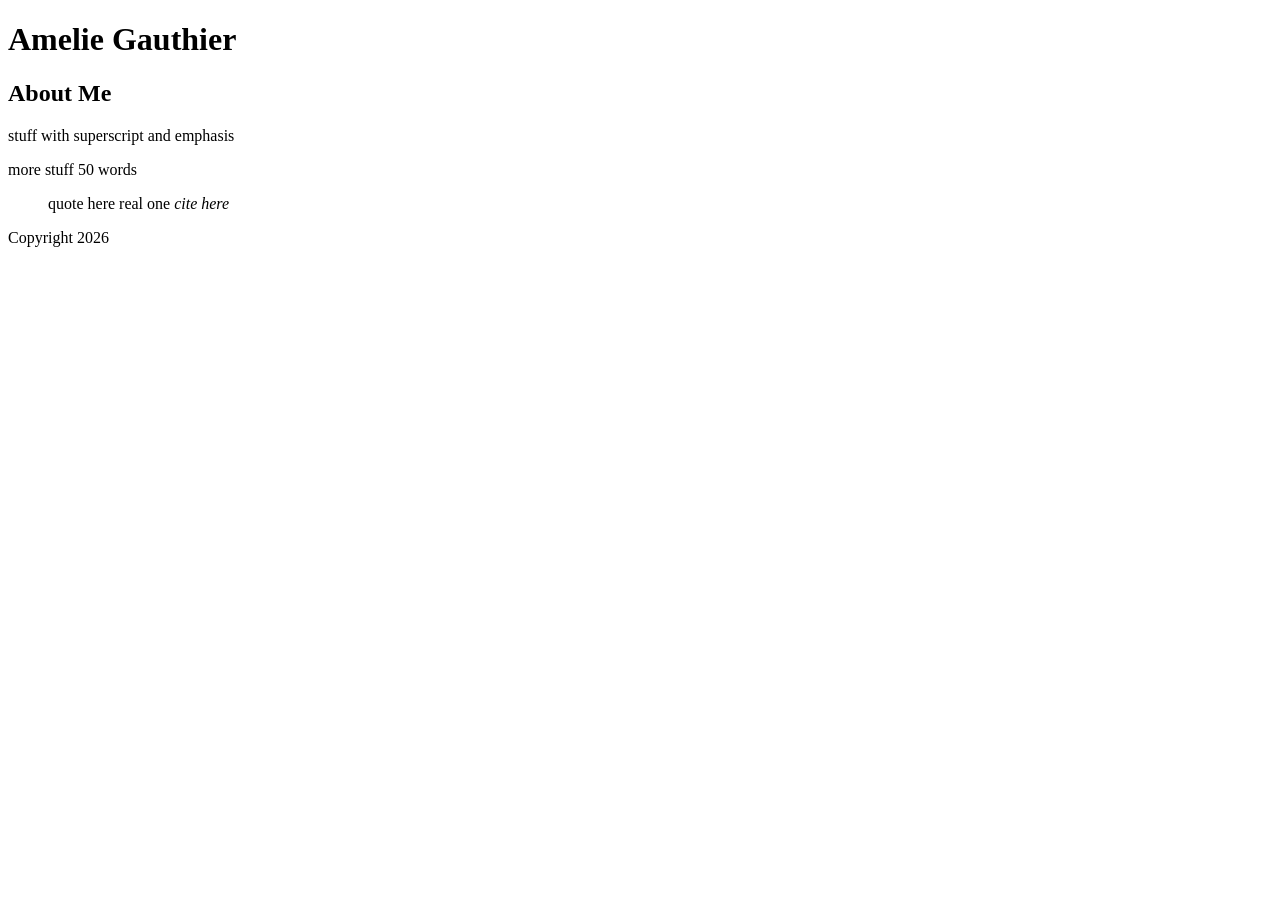
==== assignement/index.html @ 4ab2870d "final" ====
<!DOCTYPE html>
<html lang="en">
<head>
    <meta charset="UTF-8">
    <meta name="viewport" content="width=device-width, initial-scale=1.0">
    <title>Amelie Gauthier html assignment</title>
</head>
<body>
   <header>
    <h1>Amelie Gauthier</h1>
   </header> 
   <article>
    <h2>About Me</h2>
    <p>stuff with superscript and emphasis</p>
    <p> more stuff 50 words</p>
    <blockquote>
        quote here real one  <cite>cite here</cite>
    </blockquote>
   </article>
   <footer>
    <p>Copyright 2026</p>
   </footer>
</body>
</html>
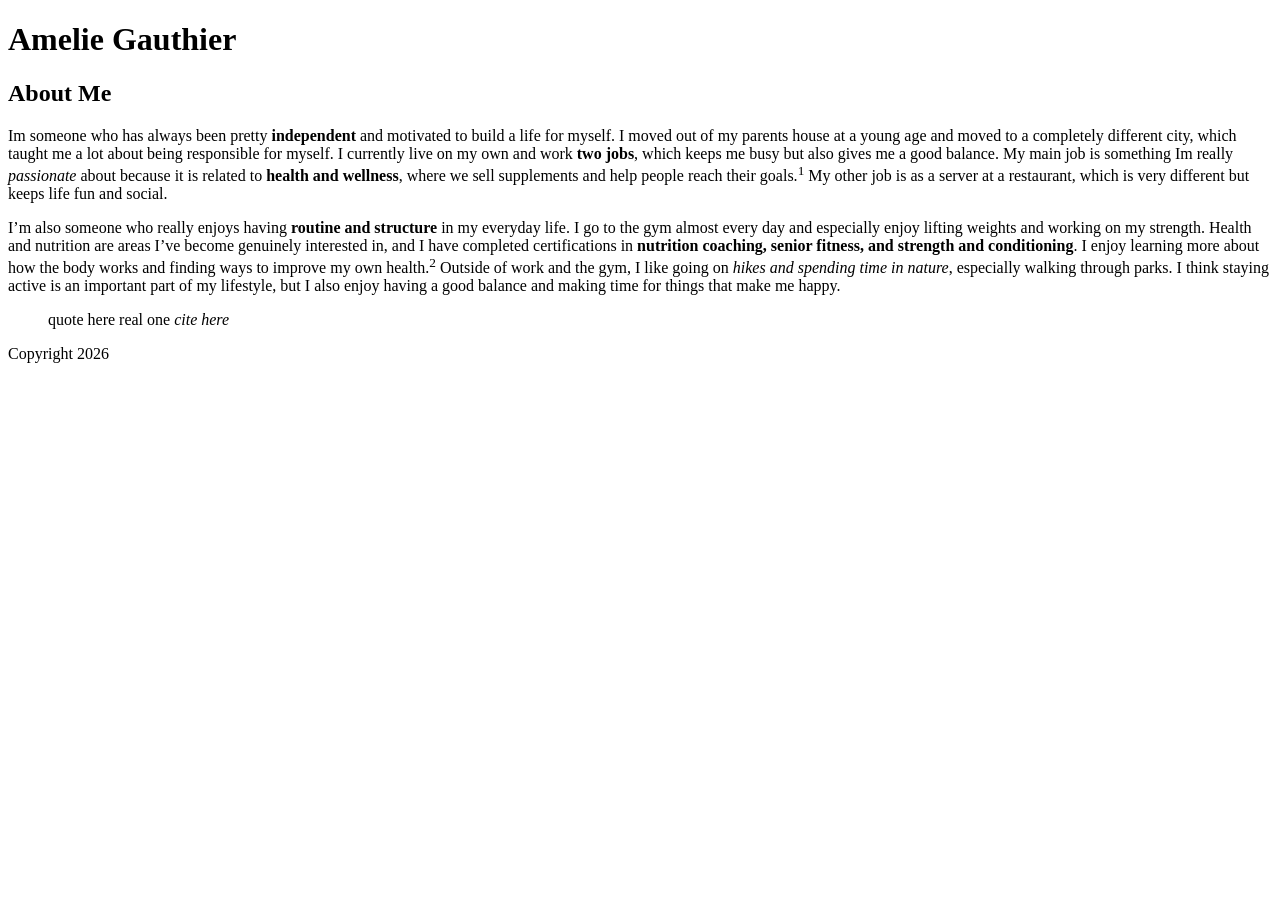
==== commit f8882ab7: "paragraph" ====
--- a/assignement/index.html
+++ b/assignement/index.html
@@ -11,8 +11,27 @@
    </header> 
    <article>
     <h2>About Me</h2>
-    <p>stuff with superscript and emphasis</p>
-    <p> more stuff 50 words</p>
+    <p>Im someone who has always been pretty <strong>independent</strong> and motivated
+  to build a life for myself. I moved out of my parents house at a young age
+  and moved to a completely different city, which taught me a lot about being
+  responsible for myself. I currently live on my own and work
+  <strong>two jobs</strong>, which keeps me busy but also gives me a good balance.
+  My main job is something Im really <em>passionate</em> about because it is
+  related to <strong>health and wellness</strong>, where we sell supplements and
+  help people reach their goals.<sup>1</sup> My other job is as a server at a
+  restaurant, which is very different but keeps life fun and social.
+</p>
+    <p>I’m also someone who really enjoys having <strong>routine and structure</strong>
+  in my everyday life. I go to the gym almost every day and especially enjoy
+  lifting weights and working on my strength. Health and nutrition are areas
+  I’ve become genuinely interested in, and I have completed certifications in
+  <strong>nutrition coaching, senior fitness, and strength and conditioning</strong>.
+  I enjoy learning more about how the body works and finding ways to improve my
+  own health.<sup>2</sup> Outside of work and the gym, I like going on
+  <em>hikes and spending time in nature</em>, especially walking through parks.
+  I think staying active is an important part of my lifestyle, but I also enjoy
+  having a good balance and making time for things that make me happy.
+</p>
     <blockquote>
         quote here real one  <cite>cite here</cite>
     </blockquote>
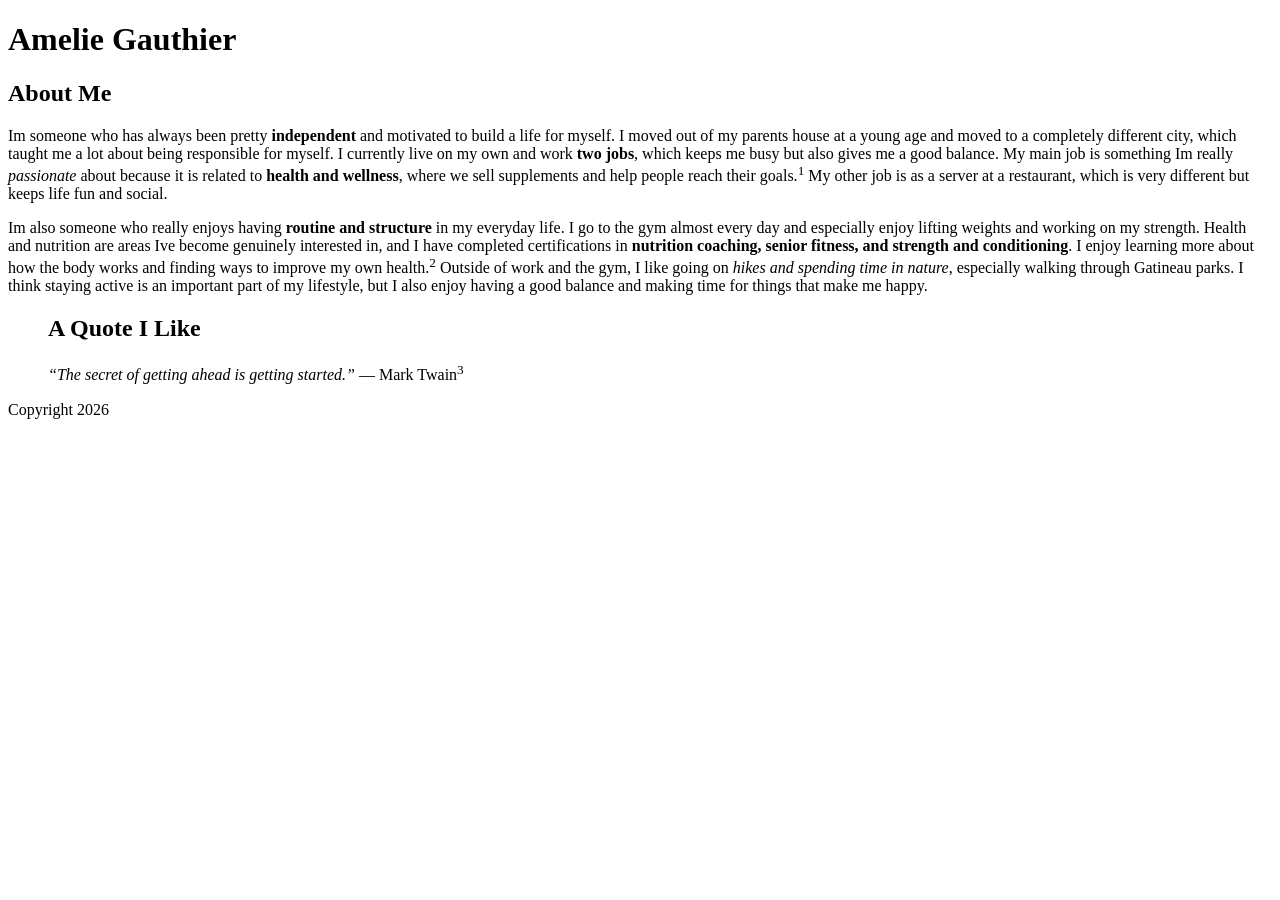
==== commit e734ff34: "quote and citation" ====
--- a/assignement/index.html
+++ b/assignement/index.html
@@ -21,19 +21,24 @@
   help people reach their goals.<sup>1</sup> My other job is as a server at a
   restaurant, which is very different but keeps life fun and social.
 </p>
-    <p>I’m also someone who really enjoys having <strong>routine and structure</strong>
+    <p>Im also someone who really enjoys having <strong>routine and structure</strong>
   in my everyday life. I go to the gym almost every day and especially enjoy
   lifting weights and working on my strength. Health and nutrition are areas
-  I’ve become genuinely interested in, and I have completed certifications in
+  Ive become genuinely interested in, and I have completed certifications in
   <strong>nutrition coaching, senior fitness, and strength and conditioning</strong>.
   I enjoy learning more about how the body works and finding ways to improve my
   own health.<sup>2</sup> Outside of work and the gym, I like going on
-  <em>hikes and spending time in nature</em>, especially walking through parks.
+  <em>hikes and spending time in nature</em>, especially walking through Gatineau parks.
   I think staying active is an important part of my lifestyle, but I also enjoy
   having a good balance and making time for things that make me happy.
 </p>
     <blockquote>
-        quote here real one  <cite>cite here</cite>
+       <h2>A Quote I Like</h2>
+
+<p>
+  <em>“The secret of getting ahead is getting started.”</em>
+  — Mark Twain<sup>3</sup>
+</p>
     </blockquote>
    </article>
    <footer>
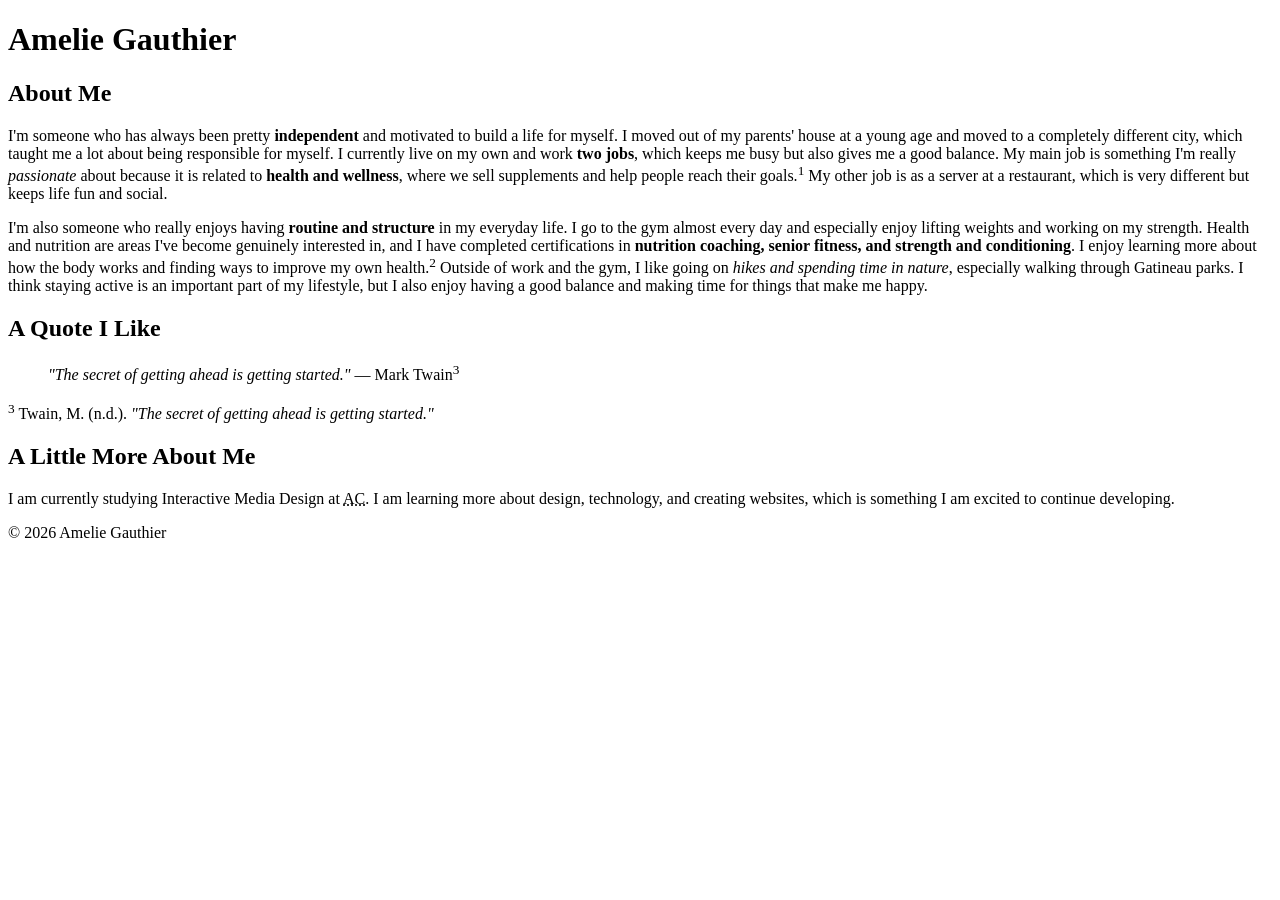
==== commit 0e320887: "final work" ====
--- a/assignement/index.html
+++ b/assignement/index.html
@@ -3,46 +3,77 @@
 <head>
     <meta charset="UTF-8">
     <meta name="viewport" content="width=device-width, initial-scale=1.0">
-    <title>Amelie Gauthier html assignment</title>
+    <title>Amelie Gauthier HTML Assignment</title>
 </head>
+
 <body>
-   <header>
-    <h1>Amelie Gauthier</h1>
-   </header> 
-   <article>
-    <h2>About Me</h2>
-    <p>Im someone who has always been pretty <strong>independent</strong> and motivated
-  to build a life for myself. I moved out of my parents house at a young age
-  and moved to a completely different city, which taught me a lot about being
-  responsible for myself. I currently live on my own and work
-  <strong>two jobs</strong>, which keeps me busy but also gives me a good balance.
-  My main job is something Im really <em>passionate</em> about because it is
-  related to <strong>health and wellness</strong>, where we sell supplements and
-  help people reach their goals.<sup>1</sup> My other job is as a server at a
-  restaurant, which is very different but keeps life fun and social.
-</p>
-    <p>Im also someone who really enjoys having <strong>routine and structure</strong>
-  in my everyday life. I go to the gym almost every day and especially enjoy
-  lifting weights and working on my strength. Health and nutrition are areas
-  Ive become genuinely interested in, and I have completed certifications in
-  <strong>nutrition coaching, senior fitness, and strength and conditioning</strong>.
-  I enjoy learning more about how the body works and finding ways to improve my
-  own health.<sup>2</sup> Outside of work and the gym, I like going on
-  <em>hikes and spending time in nature</em>, especially walking through Gatineau parks.
-  I think staying active is an important part of my lifestyle, but I also enjoy
-  having a good balance and making time for things that make me happy.
-</p>
-    <blockquote>
-       <h2>A Quote I Like</h2>
 
-<p>
-  <em>“The secret of getting ahead is getting started.”</em>
-  — Mark Twain<sup>3</sup>
-</p>
-    </blockquote>
-   </article>
-   <footer>
-    <p>Copyright 2026</p>
-   </footer>
+    <header>
+        <h1>Amelie Gauthier</h1>
+    </header>
+
+    <main>
+
+        <article>
+            <h2>About Me</h2>
+
+            <p>
+                I'm someone who has always been pretty <strong>independent</strong> and motivated
+                to build a life for myself. I moved out of my parents' house at a young age
+                and moved to a completely different city, which taught me a lot about being
+                responsible for myself. I currently live on my own and work
+                <strong>two jobs</strong>, which keeps me busy but also gives me a good balance.
+                My main job is something I'm really <em>passionate</em> about because it is
+                related to <strong>health and wellness</strong>, where we sell supplements and
+                help people reach their goals.<sup>1</sup> My other job is as a server at a
+                restaurant, which is very different but keeps life fun and social.
+            </p>
+
+            <p>
+                I'm also someone who really enjoys having <strong>routine and structure</strong>
+                in my everyday life. I go to the gym almost every day and especially enjoy
+                lifting weights and working on my strength. Health and nutrition are areas
+                I've become genuinely interested in, and I have completed certifications in
+                <strong>nutrition coaching, senior fitness, and strength and conditioning</strong>.
+                I enjoy learning more about how the body works and finding ways to improve my
+                own health.<sup>2</sup> Outside of work and the gym, I like going on
+                <em>hikes and spending time in nature</em>, especially walking through Gatineau
+                parks. I think staying active is an important part of my lifestyle, but I also
+                enjoy having a good balance and making time for things that make me happy.
+            </p>
+        </article>
+
+        <section>
+            <h2>A Quote I Like</h2>
+
+            <blockquote>
+                <p>
+                    <em>"The secret of getting ahead is getting started."</em>
+                    — Mark Twain<sup>3</sup>
+                </p>
+            </blockquote>
+
+            <p>
+                <sup>3</sup> Twain, M. (n.d.). <em>"The secret of getting ahead is getting started."</em>
+            </p>
+        </section>
+
+        <section>
+            <h2>A Little More About Me</h2>
+
+            <p>
+                I am currently studying Interactive Media Design at
+                <abbr title="Algonquin College">AC</abbr>. I am learning more about
+                design, technology, and creating websites, which is something I am
+                excited to continue developing.
+            </p>
+        </section>
+
+    </main>
+
+    <footer>
+        <p>&copy; 2026 Amelie Gauthier</p>
+    </footer>
+
 </body>
 </html>
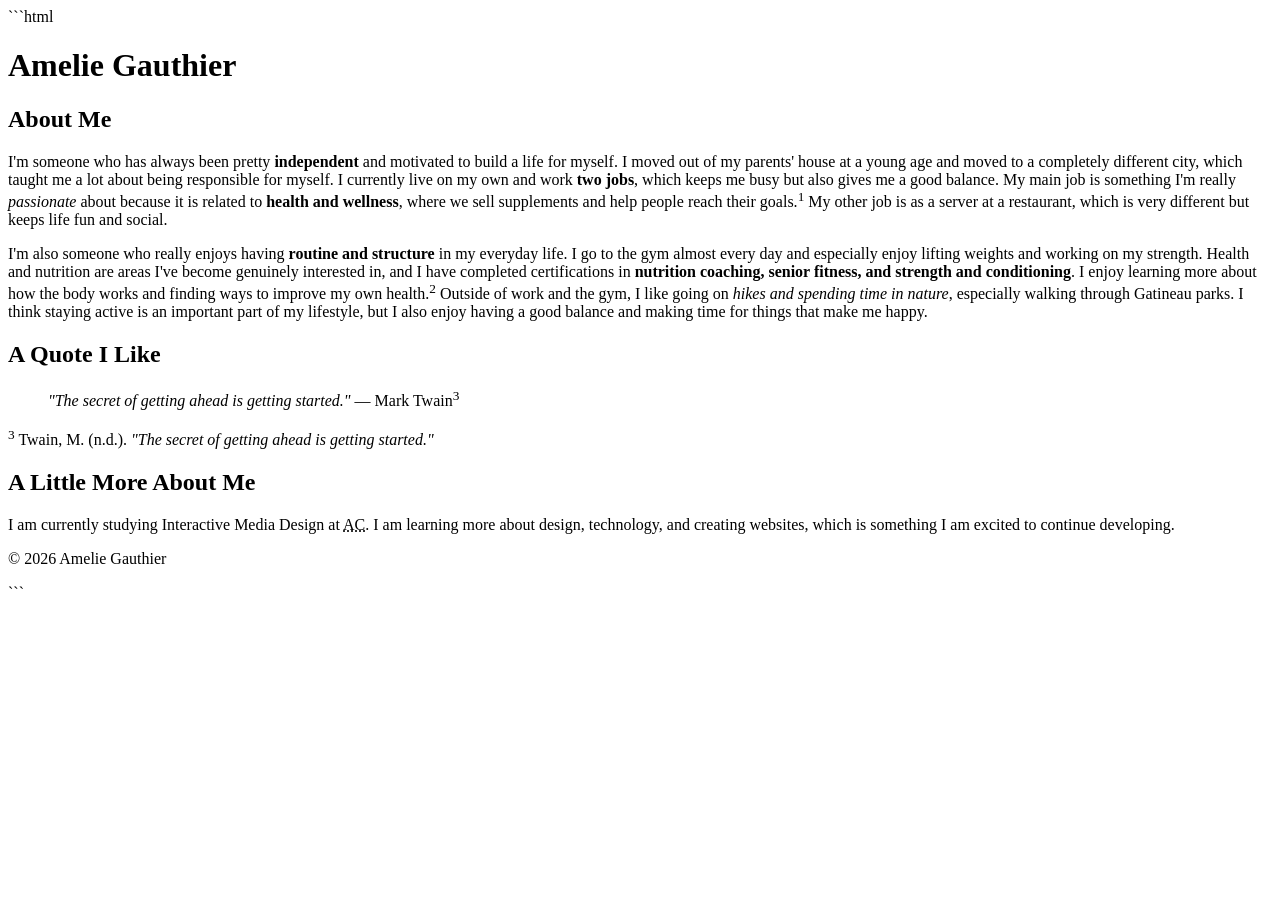
==== commit 336bd463: "final assignement" ====
--- a/assignement/index.html
+++ b/assignement/index.html
@@ -1,3 +1,4 @@
+```html
 <!DOCTYPE html>
 <html lang="en">
 <head>
@@ -19,27 +20,26 @@
 
             <p>
                 I'm someone who has always been pretty <strong>independent</strong> and motivated
-                to build a life for myself. I moved out of my parents' house at a young age
-                and moved to a completely different city, which taught me a lot about being
-                responsible for myself. I currently live on my own and work
-                <strong>two jobs</strong>, which keeps me busy but also gives me a good balance.
-                My main job is something I'm really <em>passionate</em> about because it is
-                related to <strong>health and wellness</strong>, where we sell supplements and
-                help people reach their goals.<sup>1</sup> My other job is as a server at a
-                restaurant, which is very different but keeps life fun and social.
+                to build a life for myself. I moved out of my parents' house at a young age and
+                moved to a completely different city, which taught me a lot about being responsible
+                for myself. I currently live on my own and work <strong>two jobs</strong>, which
+                keeps me busy but also gives me a good balance. My main job is something I'm really
+                <em>passionate</em> about because it is related to <strong>health and wellness</strong>,
+                where we sell supplements and help people reach their goals.<sup>1</sup> My other
+                job is as a server at a restaurant, which is very different but keeps life fun and social.
             </p>
 
             <p>
                 I'm also someone who really enjoys having <strong>routine and structure</strong>
-                in my everyday life. I go to the gym almost every day and especially enjoy
-                lifting weights and working on my strength. Health and nutrition are areas
-                I've become genuinely interested in, and I have completed certifications in
+                in my everyday life. I go to the gym almost every day and especially enjoy lifting
+                weights and working on my strength. Health and nutrition are areas I've become
+                genuinely interested in, and I have completed certifications in
                 <strong>nutrition coaching, senior fitness, and strength and conditioning</strong>.
-                I enjoy learning more about how the body works and finding ways to improve my
-                own health.<sup>2</sup> Outside of work and the gym, I like going on
-                <em>hikes and spending time in nature</em>, especially walking through Gatineau
-                parks. I think staying active is an important part of my lifestyle, but I also
-                enjoy having a good balance and making time for things that make me happy.
+                I enjoy learning more about how the body works and finding ways to improve my own
+                health.<sup>2</sup> Outside of work and the gym, I like going on
+                <em>hikes and spending time in nature</em>, especially walking through Gatineau parks.
+                I think staying active is an important part of my lifestyle, but I also enjoy having
+                a good balance and making time for things that make me happy.
             </p>
         </article>
 
@@ -76,4 +76,5 @@
     </footer>
 
 </body>
-</html>+</html>
+```
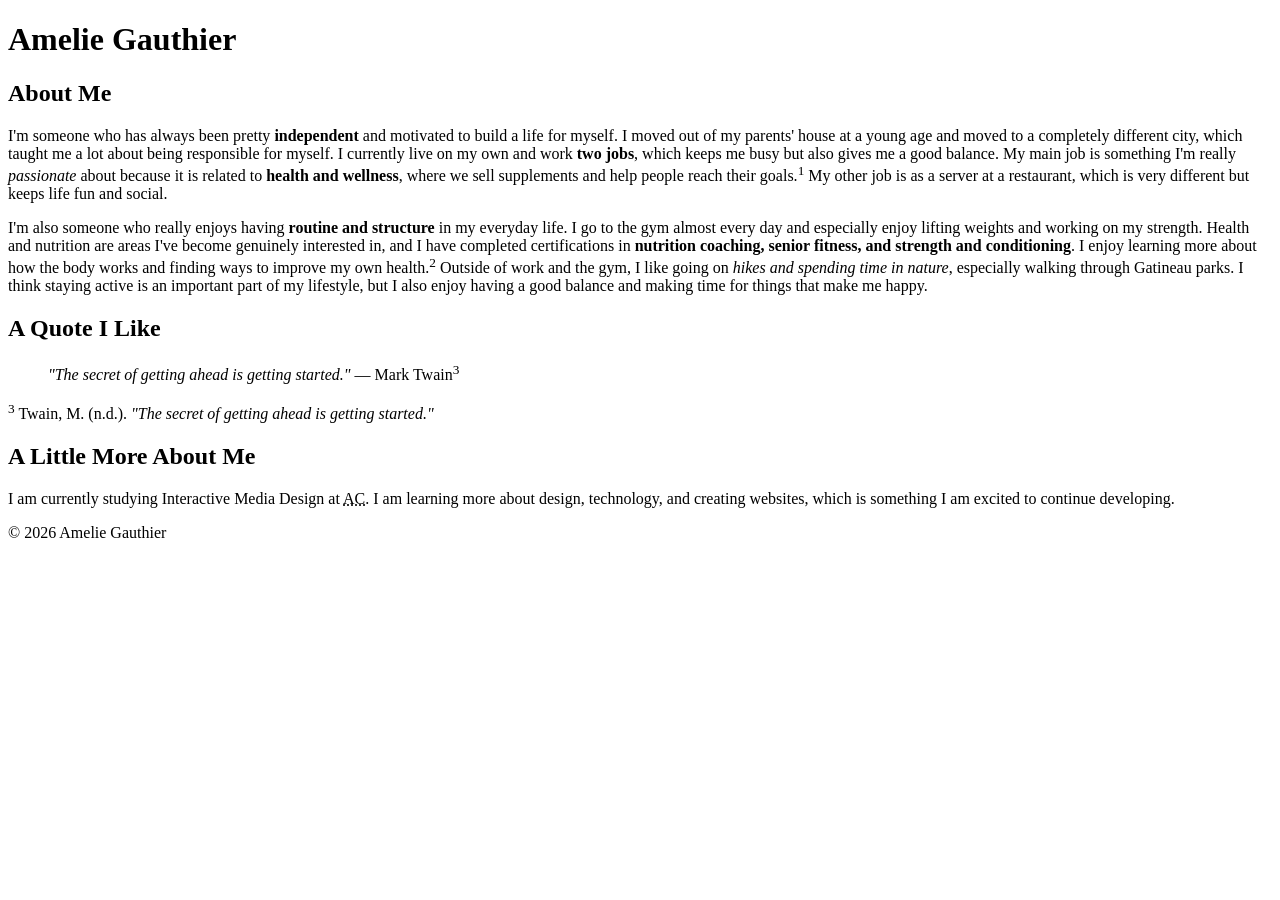
==== commit 6bb6ade5: "html-assignment" ====
--- a/assignement/index.html
+++ b/assignement/index.html
@@ -1,4 +1,4 @@
-```html
+
 <!DOCTYPE html>
 <html lang="en">
 <head>
@@ -76,5 +76,4 @@
     </footer>
 
 </body>
-</html>
-```+</html>
